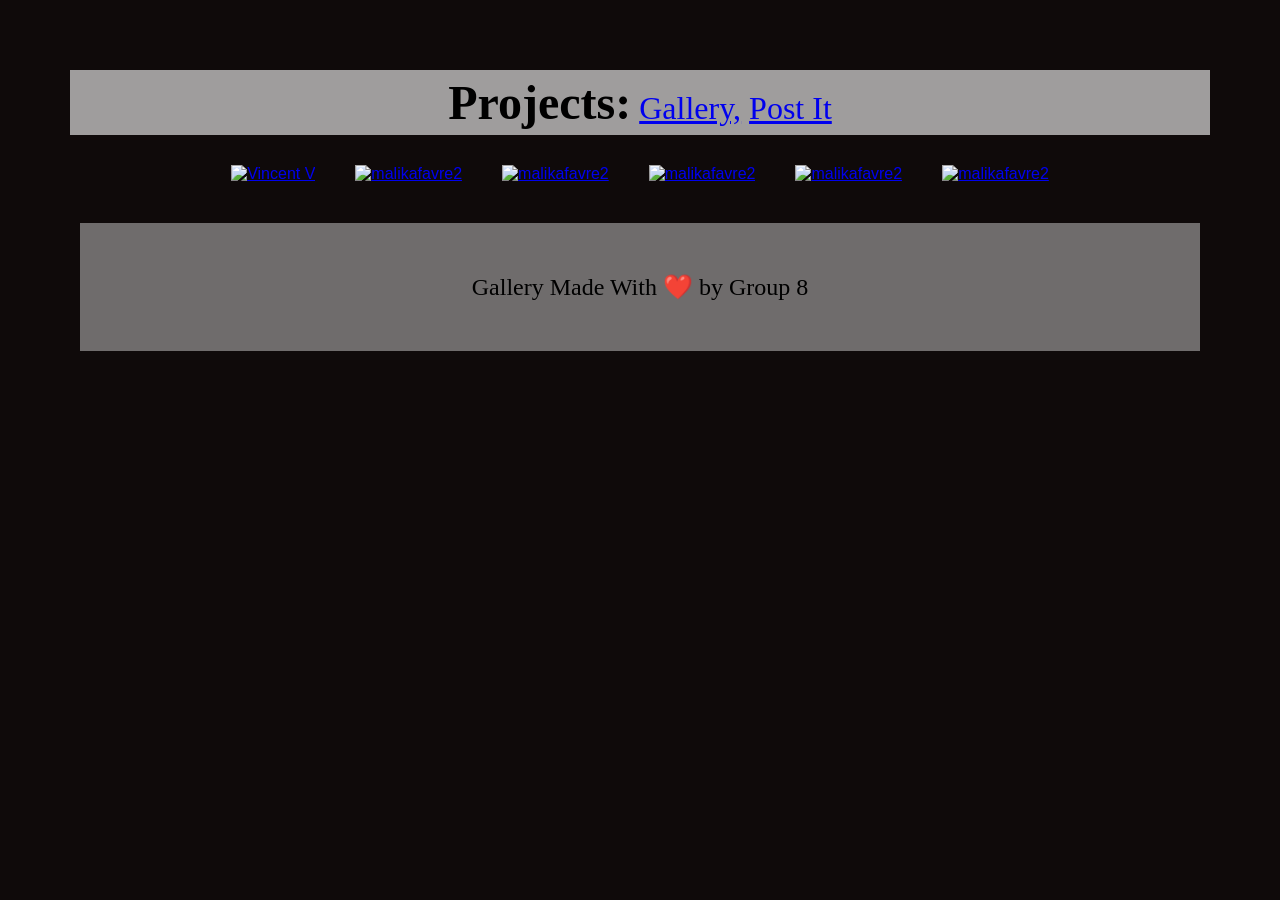
==== index.html @ 8f1b5659 "Changing index name for github pages" ====
<!DOCTYPE html>
<html lang="en">

<head>
	<meta charset="UTF-8">
	<meta http-equiv="X-UA-Compatible" content="IE=edge">
	<meta name="viewport" content="width=device-width, initial-scale=1.0">
	<title>Gallery Group 8</title>
	<link rel="stylesheet" type="text/css" href="GalleryStyle.css">
	<!-- type = media type is the document type to import -->
</head>


<body>

	<header class="stickyTitle">
		<div>
			<div>
				<nav >
					<ul>
						<li>
							<h1>Projects:</h1>
						</li>
						<li>
							<a href="Gallery.html">Gallery, </a>
						</li>
						<li>
							<a href="Postit.html">Post It</a>
						</li>
					</ul>
				</nav>
			</div>
		</div>
	</header>





	<div class="container">

		<a href="https://www.malikafavre.com/uploads/project_large_images/751x1024-VivaVangogh_ANIM-24ips.gif">
			<img src="https://www.malikafavre.com/uploads/project_large_images/751x1024-VivaVangogh_ANIM-24ips.gif"
				alt="Vincent V">
		</a>

		<a href="https://www.malikafavre.com/uploads/project_large_images/New_yorker_web-1200x1638-24fps_2.gif">
			<img src="https://www.malikafavre.com/uploads/project_large_images/New_yorker_web-1200x1638-24fps_2.gif"
				alt="malikafavre2">
		</a>

		<a href="https://www.malikafavre.com/uploads/project_large_images/New_yorker_web-1200x1638-24fps.gif">
			<img src="https://www.malikafavre.com/uploads/project_large_images/New_yorker_web-1200x1638-24fps.gif"
				alt="malikafavre2">
		</a>

		<a href="https://www.malikafavre.com/uploads/project_large_images/New_yorker_web-1200x1638.gif">
			<img src="https://www.malikafavre.com/uploads/project_large_images/New_yorker_web-1200x1638.gif"
				alt="malikafavre2">
		</a>

		<a href="https://www.malikafavre.com/uploads/project_large_images/WEB-1200-1638-Eustace-New_yorker-12fps.gif">
			<img src="https://www.malikafavre.com/uploads/project_large_images/WEB-1200-1638-Eustace-New_yorker-12fps.gif"
				alt="malikafavre2">
		</a>

		<a href="https://www.malikafavre.com/uploads/project_large_images/WEB-1200-1638-MARELLE-New_yorker-24fps.gif">
			<img src="https://www.malikafavre.com/uploads/project_large_images/WEB-1200-1638-MARELLE-New_yorker-24fps.gif"
				alt="malikafavre2">
		</a>

	</div>



	<footer>
		Gallery Made With &#10084;&#65039; by Group 8
	</footer>
</body>

</html>
---- GalleryStyle.css ----
*{
    box-sizing: border-box;
    padding: 0;
    margin: 0;
}


body {
	background-image: url(https://365psd.com/images/previews/15e/gallery-display-background-14276.jpg);
    background-color: #0f0a0a;
	background-size:inherit;
	/* background-repeat:no-repeat; */
    padding: 50px;
    margin: 10px;
    font-family: Arial, Helvetica, sans-serif;
}

.container {
	display: flex;
	flex-wrap: wrap;
	justify-content: center;



}


img {
	width: 600px;
	height: 500px;
	margin: 20px;
	transition: all 1s;
}

img:hover {
	transform: scale(1.1);
}

.stickyTitle  {
    font-family:'Times New Roman', Times, serif;
    font-size: 2rem;
	/* border-bottom: 2px solid red; */
	margin: 10px;
    padding: 5px;
    text-align: center;
    background: rgb(255, 255, 255, 0.6);
	position: sticky;
	top: 0;
	z-index: 1;


    /* border: 5px solid red; */
  }

li {
	list-style: none;
    /* display: block; */ /* default 3 lines one below the other */
    display: inline-block;
	/* text-decoration: none; */

}

footer{
	padding: 50px;
	margin: 20px;
	font-family:'Times New Roman', Times, serif;
	font-size: 1.5rem;
	clear: both;
	text-align: center;
	background: rgb(255, 255, 255, 0.4);
}
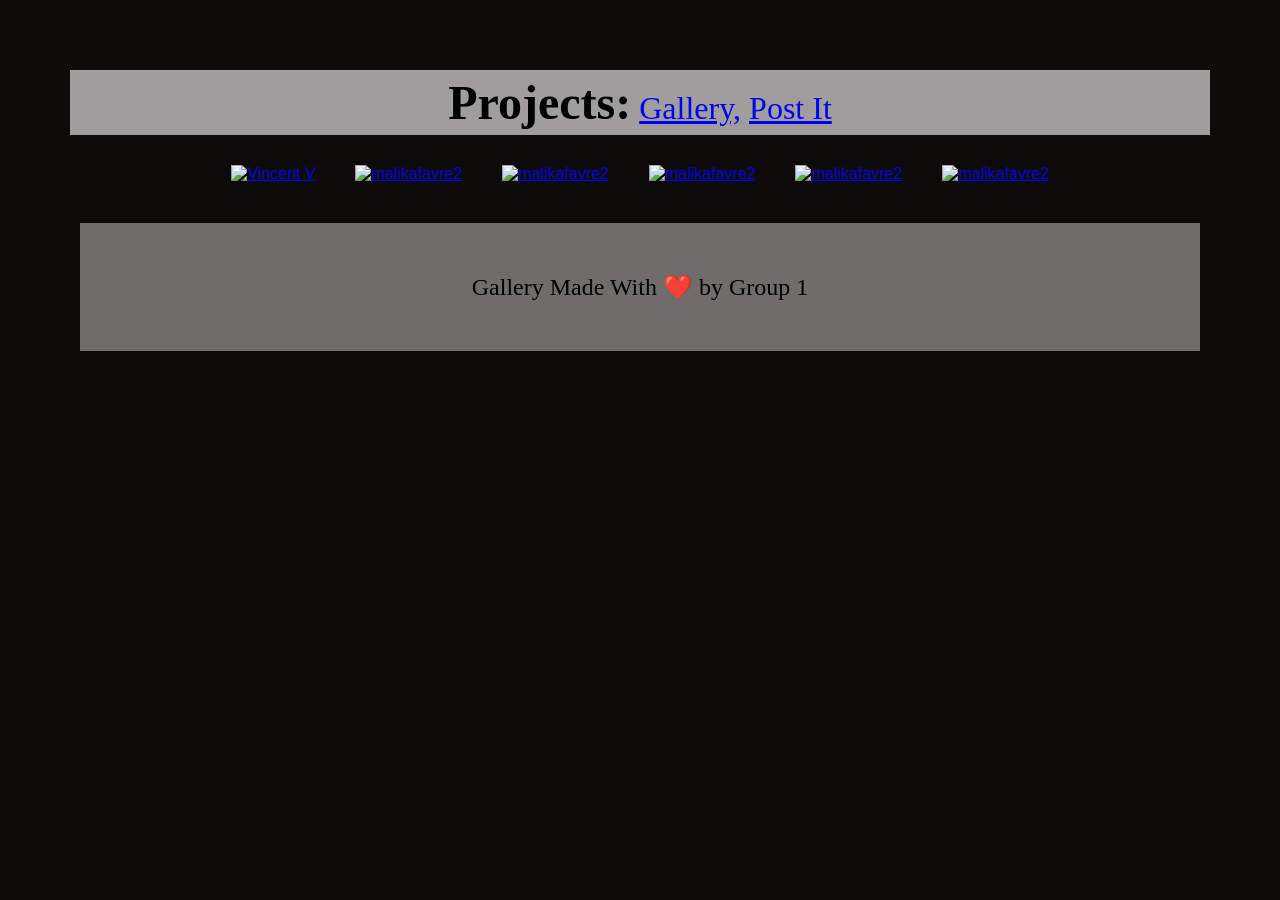
==== commit a1505a06: "changing group name" ====
--- a/index.html
+++ b/index.html
@@ -5,7 +5,7 @@
 	<meta charset="UTF-8">
 	<meta http-equiv="X-UA-Compatible" content="IE=edge">
 	<meta name="viewport" content="width=device-width, initial-scale=1.0">
-	<title>Gallery Group 8</title>
+	<title>Gallery Group 1</title>
 	<link rel="stylesheet" type="text/css" href="GalleryStyle.css">
 	<!-- type = media type is the document type to import -->
 </head>
@@ -22,10 +22,10 @@
 							<h1>Projects:</h1>
 						</li>
 						<li>
-							<a href="Gallery.html">Gallery, </a>
+							<a href="index.html">Gallery, </a>
 						</li>
 						<li>
-							<a href="Postit.html">Post It</a>
+							<a href="https://arturonf.github.io/HTML-CSS/">Post It</a>
 						</li>
 					</ul>
 				</nav>
@@ -74,7 +74,7 @@
 
 
 	<footer>
-		Gallery Made With &#10084;&#65039; by Group 8
+		Gallery Made With &#10084;&#65039; by Group 1
 	</footer>
 </body>
 
